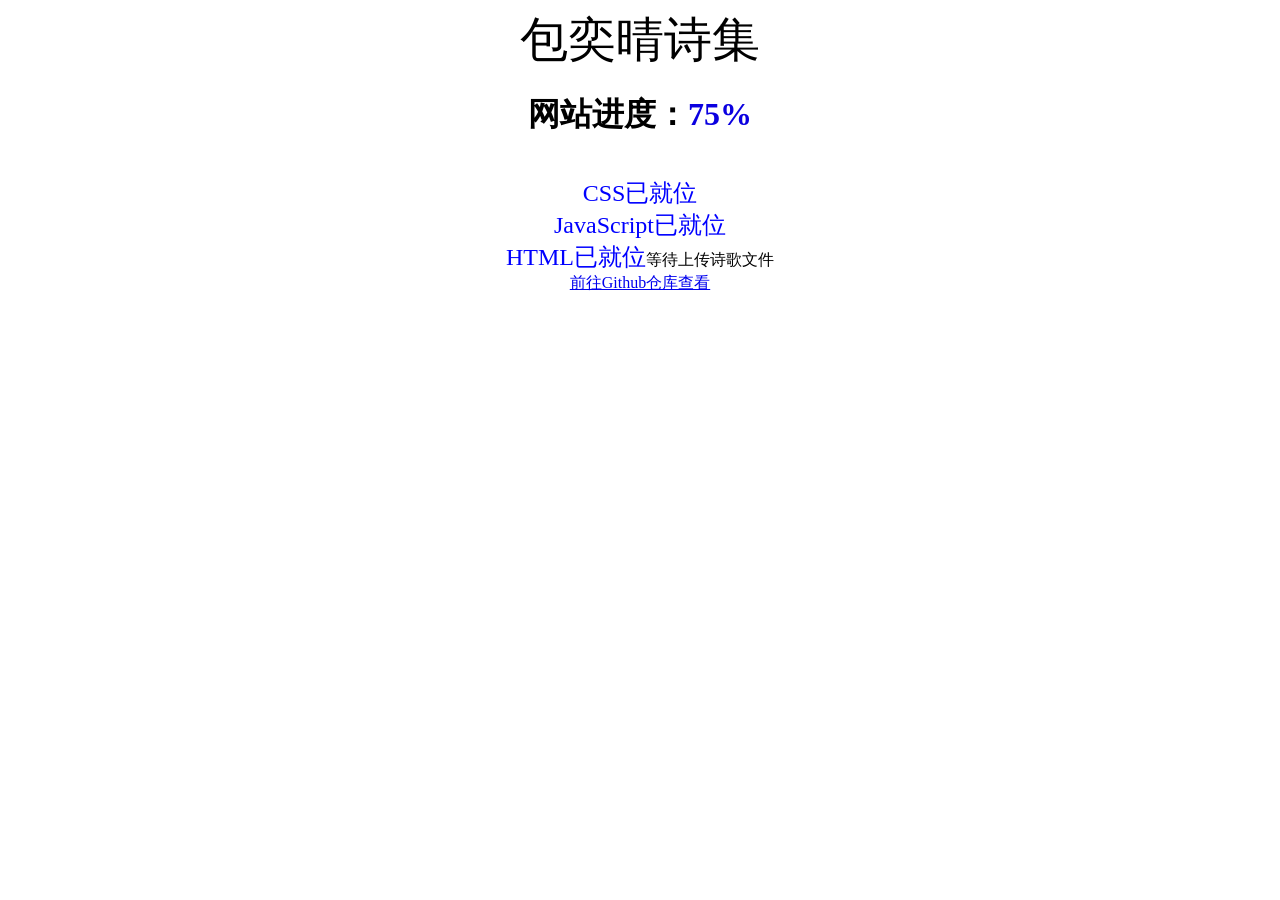
==== home.html @ aa61ee88 "Add files via upload" ====
<!DOCTYPE HTML>
<head>
    
</head>
<body>
    <font size="30px"><center>包奕晴诗集</center></font>
    <center><h1>网站进度：<font color=“blue”>75%</font></h1><br><font size="5px"><span style="color:blue">CSS已就位<br>JavaScript已就位<br>HTML已就位</span></font><span class="highlight">等待上传诗歌文件</span><br><a href="https://github.com/MaoxiChen2025/byqsj">前往Github仓库查看</a></center>

</body>
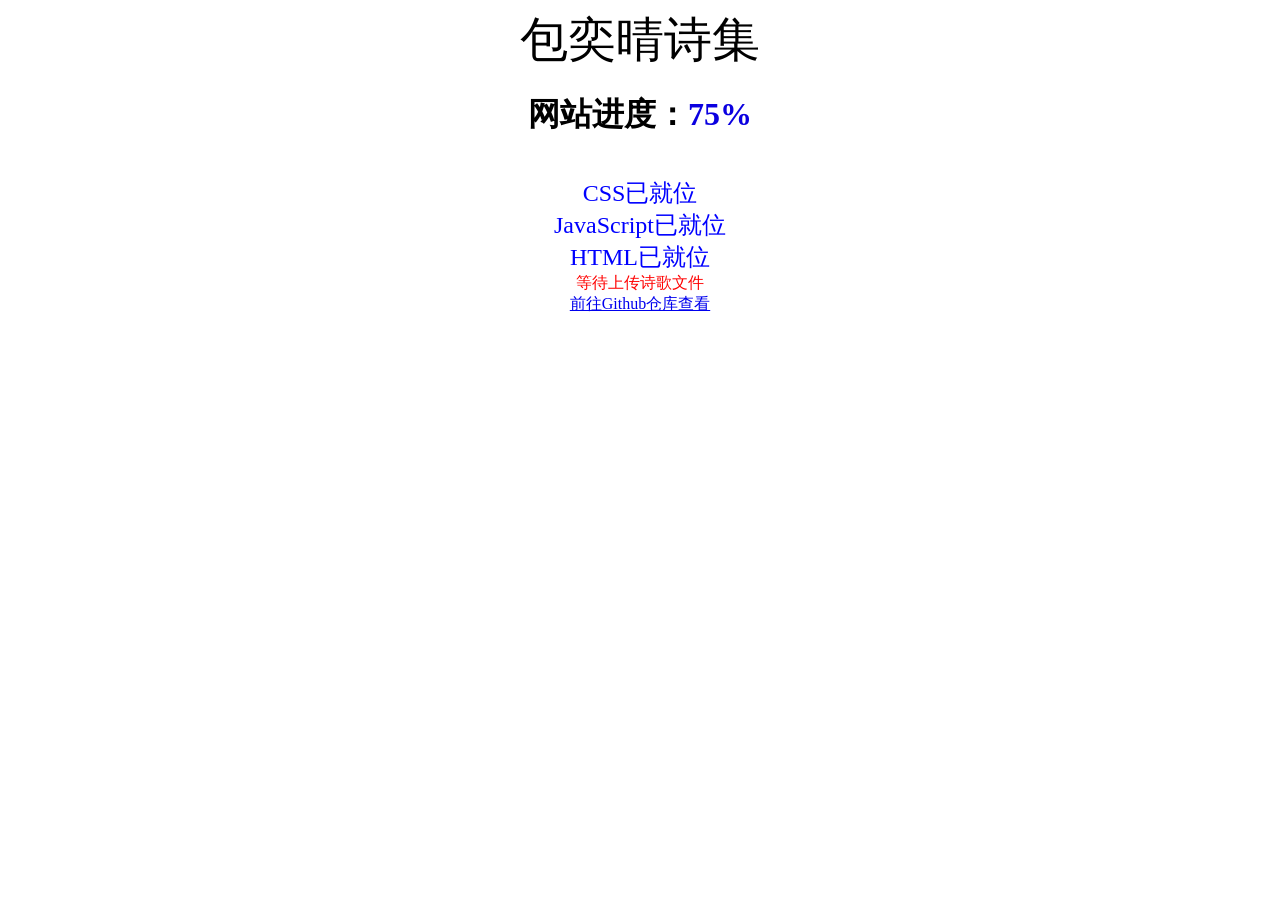
==== commit 609e7857: "Update color in home.html Changed the color of the waiting message to red." ====
--- a/home.html
+++ b/home.html
@@ -4,6 +4,6 @@
 </head>
 <body>
     <font size="30px"><center>包奕晴诗集</center></font>
-    <center><h1>网站进度：<font color=“blue”>75%</font></h1><br><font size="5px"><span style="color:blue">CSS已就位<br>JavaScript已就位<br>HTML已就位</span></font><span class="highlight">等待上传诗歌文件</span><br><a href="https://github.com/MaoxiChen2025/byqsj">前往Github仓库查看</a></center>
+    <center><h1>网站进度：<font color=“blue”>75%</font></h1><br><font size="5px"><span style="color:blue">CSS已就位<br>JavaScript已就位<br>HTML已就位</span></font><font color="red"><br>等待上传诗歌文件</font><br><a href="https://github.com/MaoxiChen2025/byqsj">前往Github仓库查看</a></center>
 
-</body>+</body>
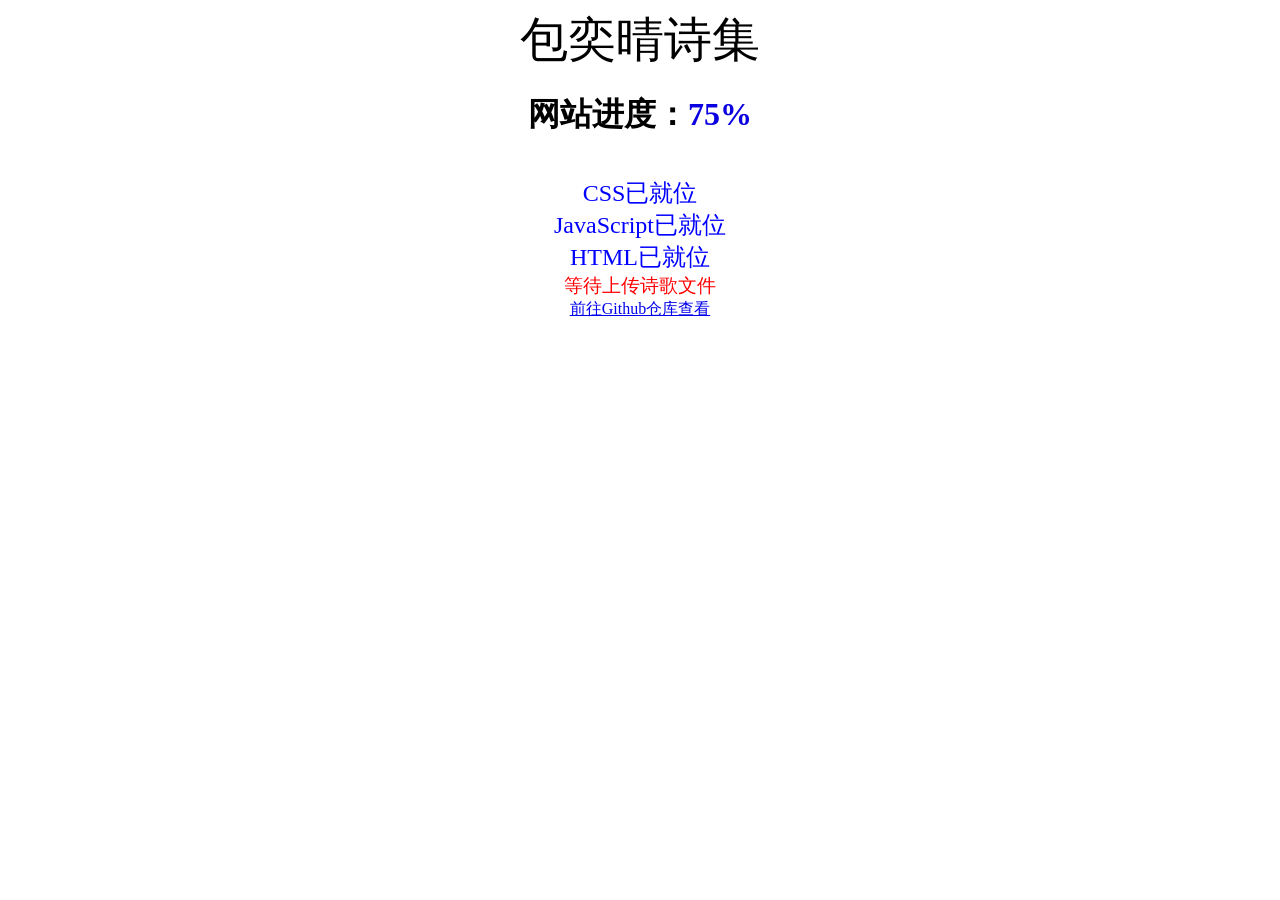
==== commit 2613056f: "Update HTML structure and content in home.html" ====
--- a/home.html
+++ b/home.html
@@ -4,6 +4,6 @@
 </head>
 <body>
     <font size="30px"><center>包奕晴诗集</center></font>
-    <center><h1>网站进度：<font color=“blue”>75%</font></h1><br><font size="5px"><span style="color:blue">CSS已就位<br>JavaScript已就位<br>HTML已就位</span></font><font color="red"><br>等待上传诗歌文件</font><br><a href="https://github.com/MaoxiChen2025/byqsj">前往Github仓库查看</a></center>
+    <center><h1>网站进度：<font color=“blue”>75%</font></h1><br><font size="5px"><span style="color:blue">CSS已就位<br>JavaScript已就位<br>HTML已就位</span></font><font color="red"><br><big>等待上传诗歌文件</big></font><br><a href="https://github.com/MaoxiChen2025/byqsj">前往Github仓库查看</a></center>
 
 </body>
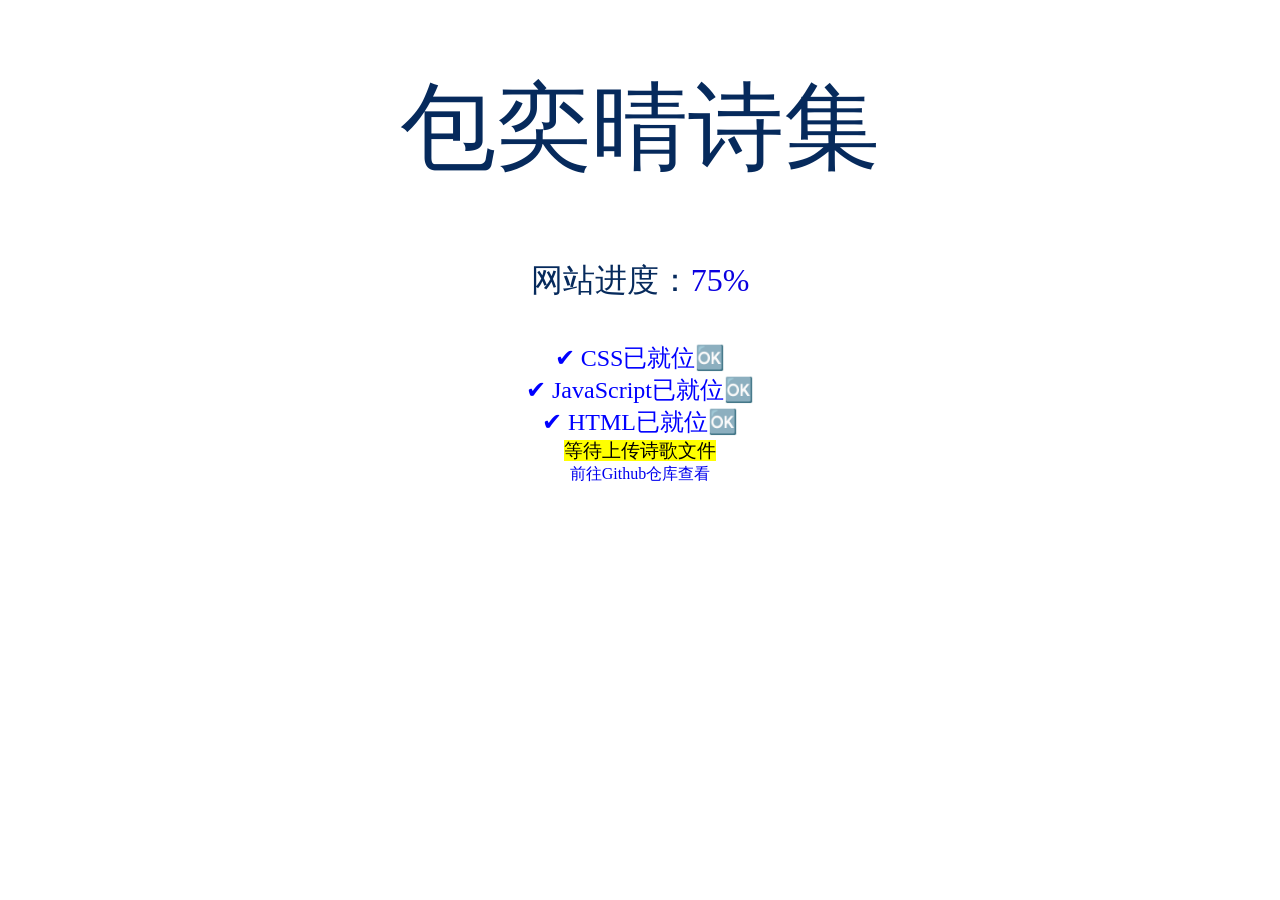
==== commit b980289b: "85%" ====
--- a/home.html
+++ b/home.html
@@ -1,9 +1,9 @@
 <!DOCTYPE HTML>
 <head>
-    
+        <link rel="stylesheet" href="style.css">
 </head>
 <body>
-    <font size="30px"><center>包奕晴诗集</center></font>
-    <center><h1>网站进度：<font color=“blue”>75%</font></h1><br><font size="5px"><span style="color:blue">CSS已就位<br>JavaScript已就位<br>HTML已就位</span></font><font color="red"><br><big>等待上传诗歌文件</big></font><br><a href="https://github.com/MaoxiChen2025/byqsj">前往Github仓库查看</a></center>
+    <font size="20px"><h1><center>包奕晴诗集</center></h1></font>
+    <center><h1>网站进度：<font color=“blue”>75%</font></h1><br><font size="5px"><span style="color:blue">&#10004;&nbsp;CSS已就位&#127383;<br>&#10004;&nbsp;JavaScript已就位&#127383;<br>&#10004;&nbsp;HTML已就位&#127383;</span></font><br><big><span class="highlight">等待上传诗歌文件</span></big><br><a href="https://github.com/MaoxiChen2025/byqsj">前往Github仓库查看</a></center>
 
-</body>
+</body>
--- a/style.css
+++ b/style.css
@@ -0,0 +1,98 @@
+@font-face {
+    font-family: 'MyCustomFont';
+    src: url('Fonts/01.ttf') format('truetype');
+    font-weight: normal;
+    font-style: normal;
+}
+/*去掉所有链接下划线*/
+a {
+    text-decoration: none;
+}
+body {
+    background-image: url("https://s41.ax1x.com/2026/01/24/pZgqk7R.png");
+    background-size: 100% 100%;
+    background-position: center;
+    background-repeat: no-repeat;
+    background-attachment: fixed;
+
+    margin: 0;
+    padding: 0;
+}
+.highlight {
+    background-color: yellow;
+    font-size:3;
+}
+
+nav {
+    border: 4px solid #00d5ff;
+    padding: 10px;
+    border-radius: 5px;
+}
+
+.nav-container {
+    display: flex;
+    justify-content: space-between;
+    align-items: center;
+}
+
+.nav-links {
+    list-style-type: none;
+    margin: 0;
+    padding: 0;
+    display: flex;
+    font-weight: 550;
+}
+
+.nav-links li {
+    margin-right: 20px;
+}
+
+.nav-links li a {
+    text-decoration: none;
+    font-size:30px;
+    transition: transform 0.2s ease;
+    display: inline-block; /* 确保transform属性正常工作 */
+}
+
+/* 鼠标移过时放大10% */
+.nav-links li a:hover {
+    transform: scale(1.1);
+}
+
+/* 为导航栏每个选项设置不同颜色 */
+.nav-links li:nth-child(1) a {
+    color: #ff0000; /* 红 */
+}
+
+.nav-links li:nth-child(2) a {
+    color: #ff6f00; /* 橙 */
+}
+
+.nav-links li:nth-child(3) a {
+    color: #ffbf00; /* 黄 */
+}
+
+.nav-links li:nth-child(4) a {
+    color: #00ff00; /* 绿 */
+}
+
+.nav-links li:nth-child(5) a {
+    color: #000fff; /* 蓝 */
+}
+
+.nav-logo img {
+    height: 50px;
+    width: auto;
+    -webkit-user-drag: none; /* 禁止拖拽 */
+    user-select: none;
+    -moz-user-select: none;
+    -webkit-user-select: none;
+    -ms-user-select: none;
+}
+.information{
+    text-align: center;
+}
+h1, h2, h3, h4, h5, h6 {
+  font-weight: normal !important;
+  color: #062a5c;
+}
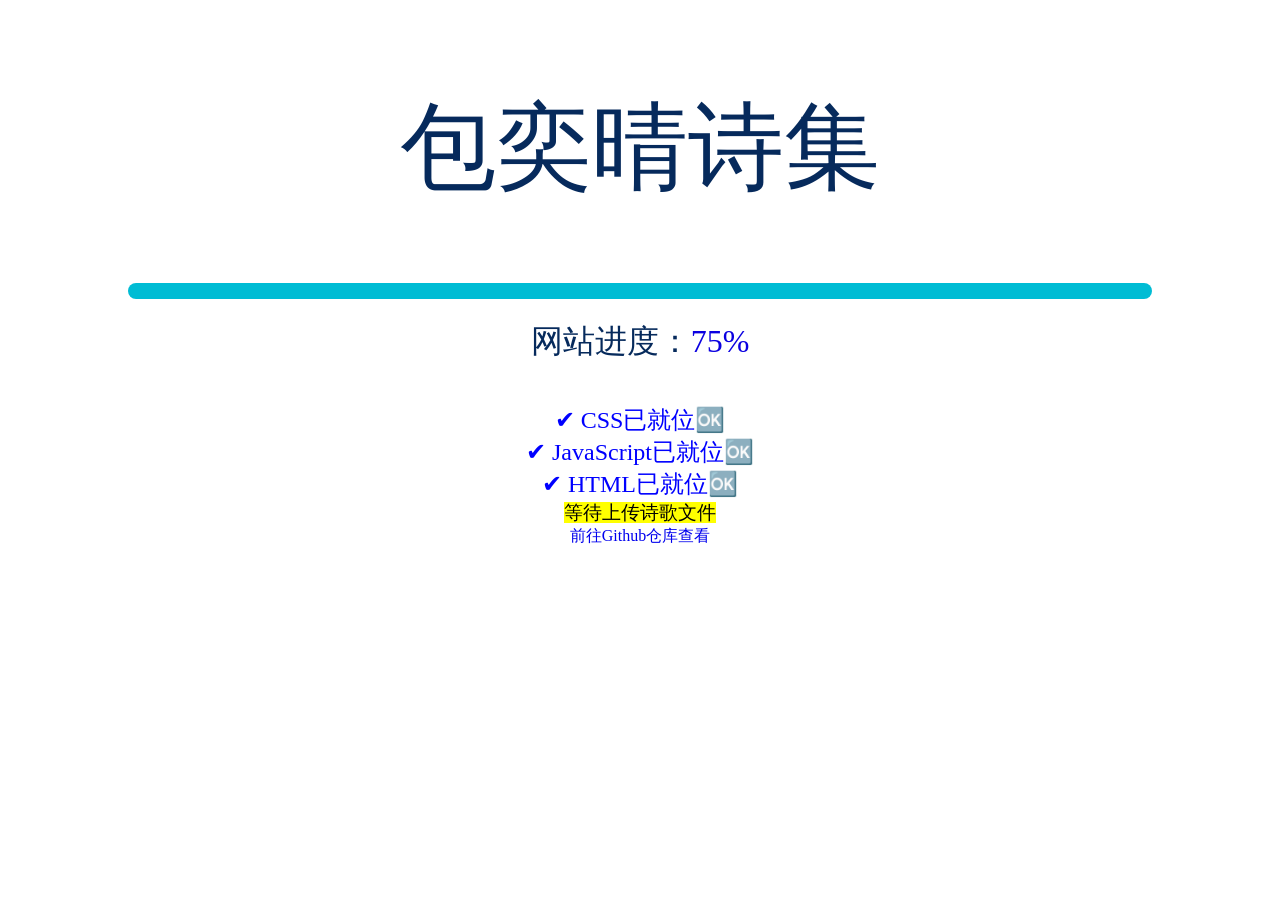
==== commit c6431fe4: "%90" ====
--- a/home.html
+++ b/home.html
@@ -3,7 +3,9 @@
         <link rel="stylesheet" href="style.css">
 </head>
 <body>
+    <div class="home-tab">
     <font size="20px"><h1><center>包奕晴诗集</center></h1></font>
+    </div>
     <center><h1>网站进度：<font color=“blue”>75%</font></h1><br><font size="5px"><span style="color:blue">&#10004;&nbsp;CSS已就位&#127383;<br>&#10004;&nbsp;JavaScript已就位&#127383;<br>&#10004;&nbsp;HTML已就位&#127383;</span></font><br><big><span class="highlight">等待上传诗歌文件</span></big><br><a href="https://github.com/MaoxiChen2025/byqsj">前往Github仓库查看</a></center>
 
 </body>
--- a/style.css
+++ b/style.css
@@ -95,4 +95,25 @@
 h1, h2, h3, h4, h5, h6 {
   font-weight: normal !important;
   color: #062a5c;
+}
+/* 父容器样式 */
+.home-tab {
+  font-size: 80px;
+  color: #009688; /* 青绿色文字，匹配原图 */
+  position: relative; /* 关键：为伪元素提供定位基准 */
+  padding: 20px 0; /* 给下划线留出空间 */
+  cursor: pointer;
+}
+
+/* 伪元素实现下划线 */
+.home-tab::after {
+  content: ''; /* 必须有content才能显示 */
+  position: absolute;
+  bottom: 0; /* 贴在文字底部 */
+  left: 50%;
+  transform: translateX(-50%); /* 水平居中 */
+  width: 80%; /* 下划线宽度，可自由调整 */
+  height: 16px; /* 下划线高度，模拟原图粗线条 */
+  background-color: #00bcd4; /* 亮青色，匹配原图 */
+  border-radius: 8px; /* 圆角，还原原图效果 */
 }
